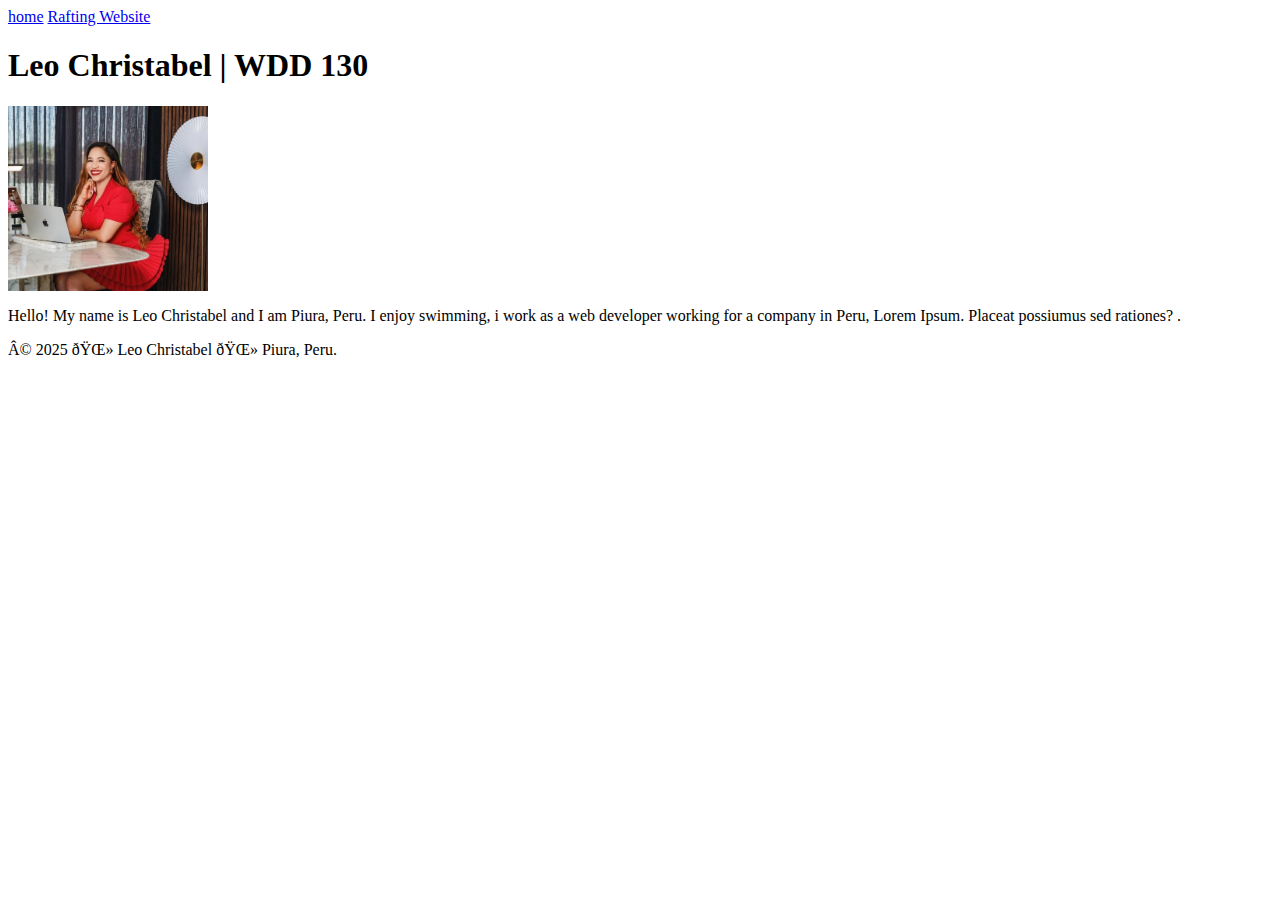
==== index.html @ dccb4a2e "first commit" ====
<!DOCTYPE html!>
<html lang="en-US">
    <head>
        <meta charset="utf-g">
        <meta name="viewpoint" content="width=device-width,initial-scale=1.0">
        <title> Leo Christabel |WDD 130</title>
    </head>
    <body>
        <header>
            <nav>
                <a href="#">home</a>
                <a href="wwr/">Rafting Website</a>
            </nav>
        </header>
        <main>
            <h1> Leo Christabel | WDD 130</h1>
            <img src="images/IMG_9895(1).jpg" alt="Hello, my name is Ogbomo Humphrey" width="200">
            <p>Hello! My name is Leo Christabel and I am Piura, Peru. I enjoy swimming, i work as a web developer working for a company in Peru, Lorem Ipsum. Placeat possiumus sed rationes? .</p>
        </main>
        <footer>
            <P>© 2025  🌻 Leo Christabel 🌻 Piura, Peru. </P>
        </footer>
    </body>
</html>
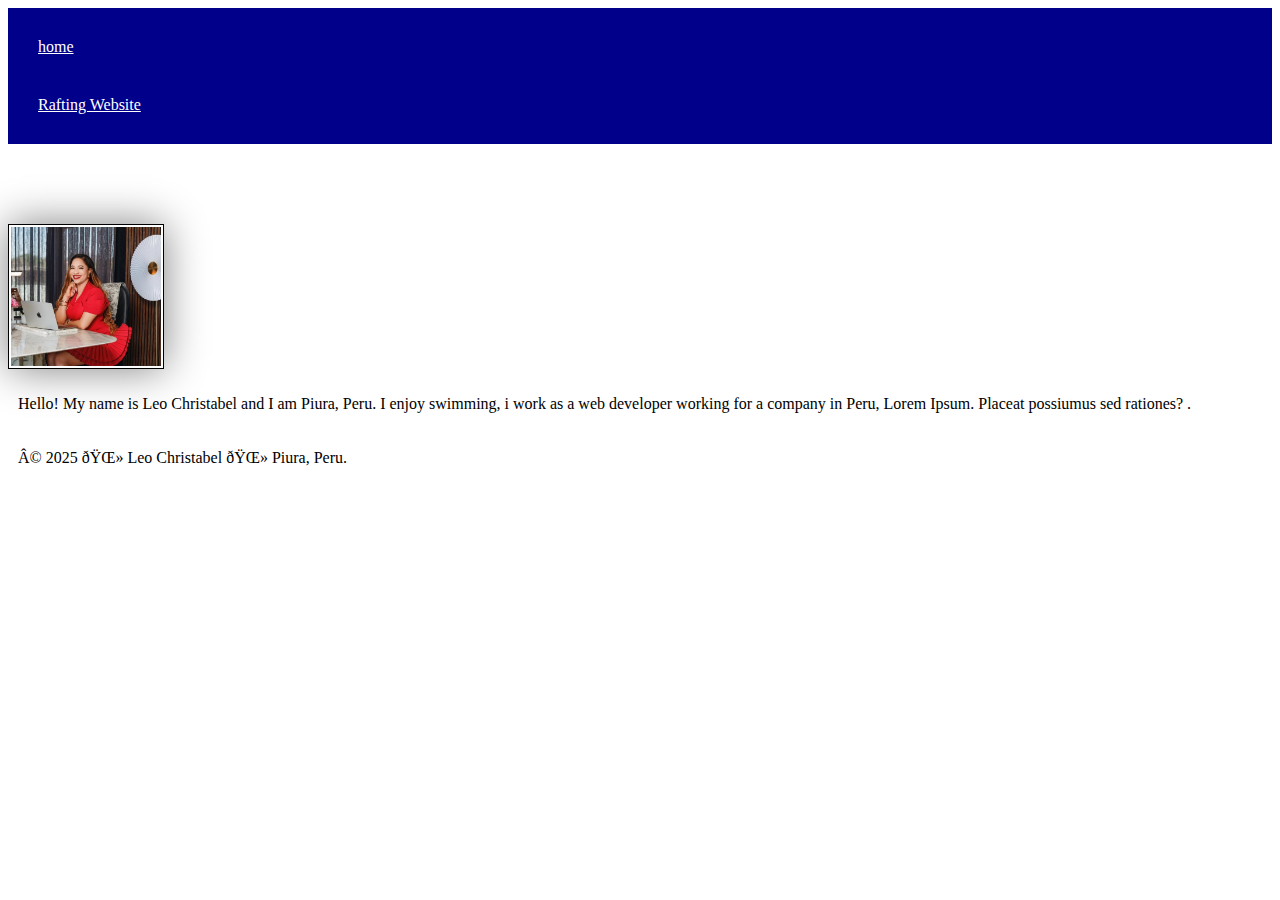
==== commit a7280260: "css work added" ====
--- a/index.html
+++ b/index.html
@@ -1,6 +1,7 @@
 <!DOCTYPE html!>
 <html lang="en-US">
     <head>
+        <link rel="stylesheet" href="styles/styles.css"
         <meta charset="utf-g">
         <meta name="viewpoint" content="width=device-width,initial-scale=1.0">
         <title> Leo Christabel |WDD 130</title>
@@ -15,7 +16,9 @@
         <main>
             <h1> Leo Christabel | WDD 130</h1>
             <img src="images/IMG_9895(1).jpg" alt="Hello, my name is Ogbomo Humphrey" width="200">
-            <p>Hello! My name is Leo Christabel and I am Piura, Peru. I enjoy swimming, i work as a web developer working for a company in Peru, Lorem Ipsum. Placeat possiumus sed rationes? .</p>
+            <p>Hello! My name is Leo Christabel and I am Piura, Peru. I enjoy swimming, 
+                i work as a web developer working for 
+                a company in Peru, Lorem Ipsum. Placeat possiumus sed rationes? .</p>
         </main>
         <footer>
             <P>© 2025  🌻 Leo Christabel 🌻 Piura, Peru. </P>
--- a/styles/styles.css
+++ b/styles/styles.css
@@ -0,0 +1,22 @@
+nav {
+    background-color: darkblue;
+    padding: 10px;
+}
+nav a{
+    color: white;
+    display: block;
+    padding: 20px;
+}
+h1 {
+ color:white ;
+}
+img{
+    width: 150px;
+    height: auto;
+    border: 1px solid black;
+    padding: 2px;
+    box-shadow: 0 0 40px gray;
+}
+p{
+    padding: 10px;
+}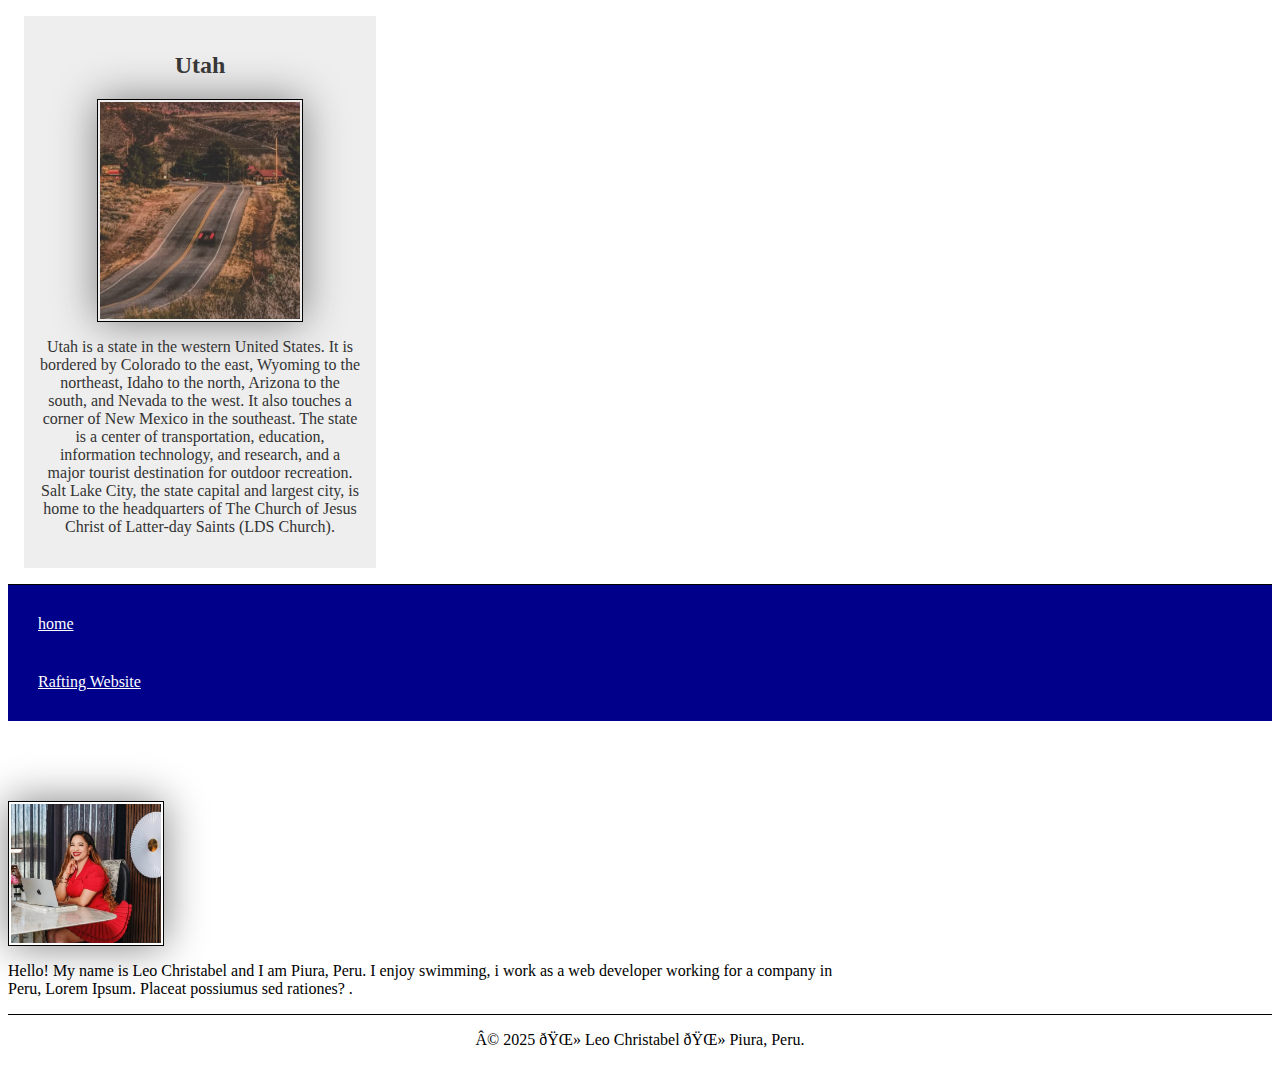
==== commit 98e11232: "new index added" ====
--- a/index.html
+++ b/index.html
@@ -5,6 +5,16 @@
         <meta charset="utf-g">
         <meta name="viewpoint" content="width=device-width,initial-scale=1.0">
         <title> Leo Christabel |WDD 130</title>
+        <meta name="description" content="things about Utah.">
+        <meta name="author" content="Humphrey Miles">
+        <body>
+            <aside>
+                <h2>Utah</h2>
+                <img src="images/photo-1563.jpg" alt="Utah landscape">
+                <p>Utah is a state in the western United States. It is bordered by Colorado to the east, Wyoming to the northeast, Idaho to the north, Arizona to the south, and Nevada to the west. It also touches a corner of New Mexico in the southeast. The state is a center of transportation, education, information technology, and research, and a major tourist destination for outdoor recreation. Salt Lake City, the state capital and largest city, is home to the headquarters of The Church of Jesus Christ of Latter-day Saints (LDS Church).</p>
+            </aside>
+            <footer></footer>
+        </body>
     </head>
     <body>
         <header>
--- a/styles/styles.css
+++ b/styles/styles.css
@@ -19,4 +19,30 @@
 }
 p{
     padding: 10px;
+}
+main {
+    max-width: 840px;
+}
+aside{
+    width: 20rem;
+    margin: 1rem;
+    border: 1px; solid rgb(0 0 0 /0.2); 
+    padding: 1rem;
+    background-color:#eee ;
+    color: #333;
+    text-align: center;
+}
+aside img{
+    width: 200px;
+    height: auto;
+}
+main img{
+    width: 150px;
+    height: auto;
+}
+p{ padding: 0;}
+footer {
+    margin-top: 15px;
+    border-top: 1px solid #000;
+    text-align: center;
 }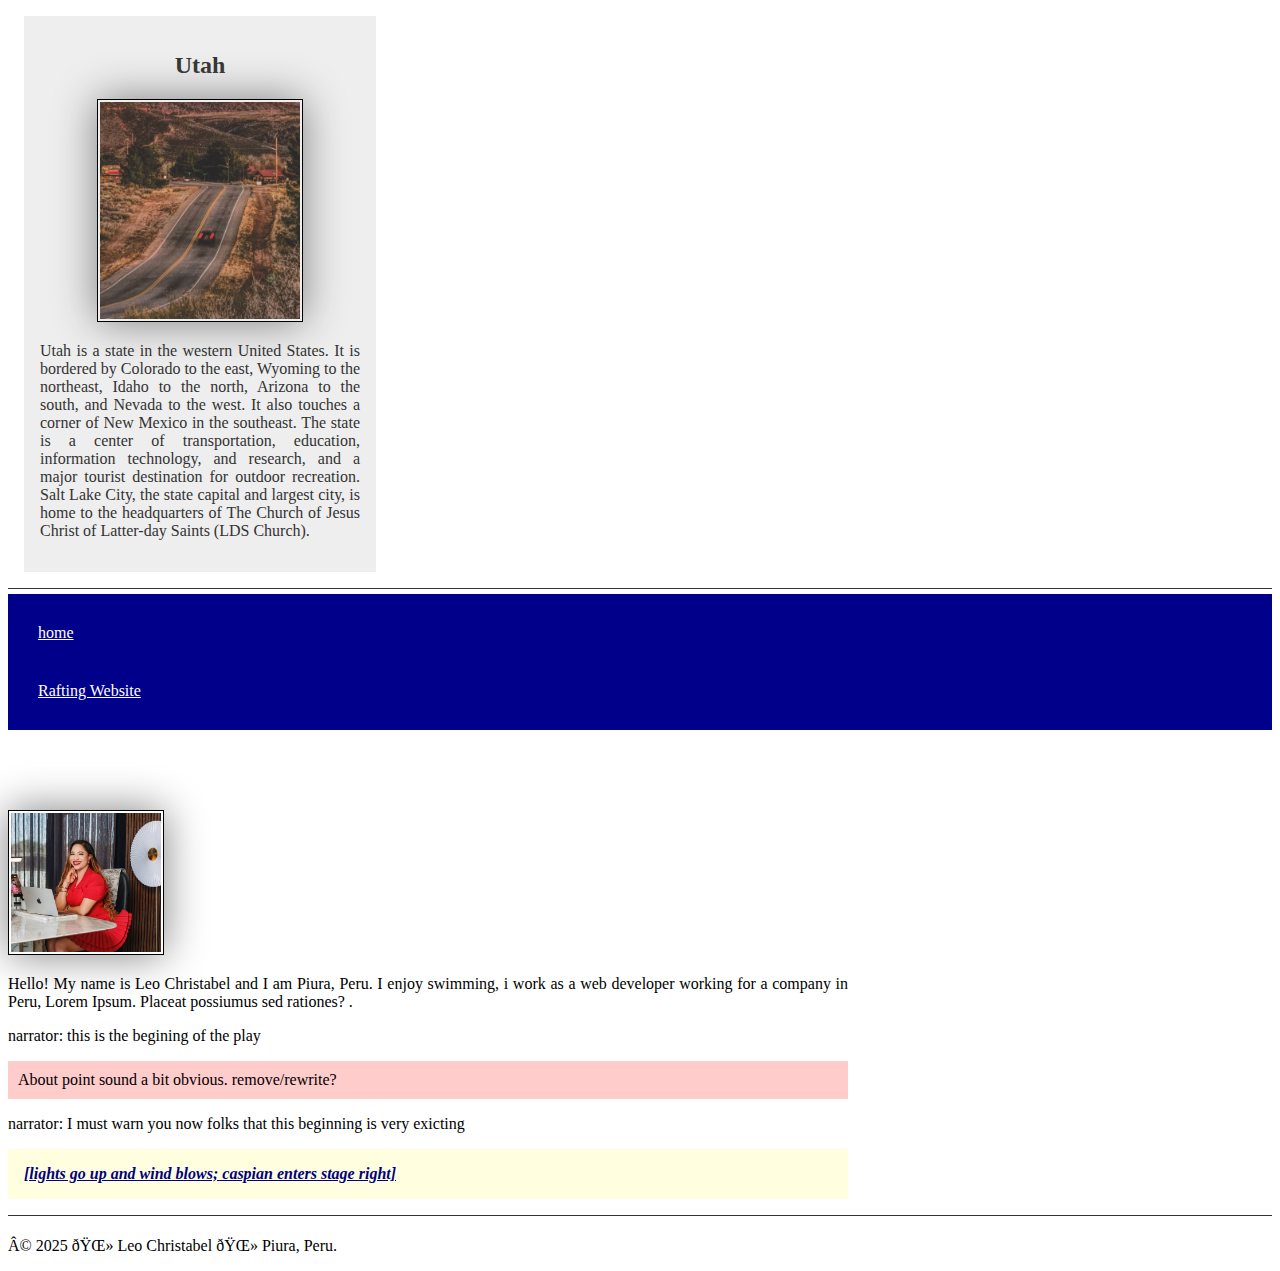
==== commit c02cb724: "new design added" ====
--- a/index.html
+++ b/index.html
@@ -1,4 +1,4 @@
-<!DOCTYPE html!>
+<!DOCTYPE html>
 <html lang="en-US">
     <head>
         <link rel="stylesheet" href="styles/styles.css"
@@ -11,7 +11,12 @@
             <aside>
                 <h2>Utah</h2>
                 <img src="images/photo-1563.jpg" alt="Utah landscape">
-                <p>Utah is a state in the western United States. It is bordered by Colorado to the east, Wyoming to the northeast, Idaho to the north, Arizona to the south, and Nevada to the west. It also touches a corner of New Mexico in the southeast. The state is a center of transportation, education, information technology, and research, and a major tourist destination for outdoor recreation. Salt Lake City, the state capital and largest city, is home to the headquarters of The Church of Jesus Christ of Latter-day Saints (LDS Church).</p>
+                <p>Utah is a state in the western United States. 
+                    It is bordered by Colorado to the east, Wyoming to the northeast,
+                     Idaho to the north, Arizona to the south, and Nevada to the west. It also touches a corner
+                      of New Mexico in the southeast. The state is a center of transportation, education, information technology, 
+                      and research, and a major tourist destination for outdoor recreation. Salt Lake City, the state capital and largest city, 
+                      is home to the headquarters of The Church of Jesus Christ of Latter-day Saints (LDS Church).</p>
             </aside>
             <footer></footer>
         </body>
@@ -25,13 +30,19 @@
         </header>
         <main>
             <h1> Leo Christabel | WDD 130</h1>
-            <img src="images/IMG_9895(1).jpg" alt="Hello, my name is Ogbomo Humphrey" width="200">
+            <img src="images/IMG_9895(1).jpg" alt="About myself Leo Christabel" width="200">
             <p>Hello! My name is Leo Christabel and I am Piura, Peru. I enjoy swimming, 
                 i work as a web developer working for 
                 a company in Peru, Lorem Ipsum. Placeat possiumus sed rationes? .</p>
+
+                
+                <link rel="stylesheet" href="styles/styles.css">
+                <p> narrator: this is the begining of the play</p>
+                <p class="editorial"> About point sound a bit obvious. remove/rewrite?</p>
+                <p> narrator: I must warn you now folks that this beginning is very exicting</p>
+                <p id="highlight" class="note">[lights go up and wind blows; caspian enters stage right]</p> 
         </main>
         <footer>
             <P>© 2025  🌻 Leo Christabel 🌻 Piura, Peru. </P>
         </footer>
-    </body>
-</html>+ --- a/styles/styles.css
+++ b/styles/styles.css
@@ -45,4 +45,46 @@
     margin-top: 15px;
     border-top: 1px solid #000;
     text-align: center;
+}
+.note {
+    font-style: italic;
+    font-weight: bold;
+    color: navy;
+  }
+  
+  .editorial {
+    background: rgb(255 0 0 / 0.2);
+    padding: 10px;
+  }
+#highlight {
+    text-decoration: underline;
+    background-color: lightyellow;
+    padding: 1rem;
+}
+
+
+section {
+    width: 75vw;
+    margin: 1rem auto;
+    background-color: burlywood;
+    padding: 1rem;
+    border: 1px solid rgb(0 0 0 / 0.1);
+}
+p{
+    text-align: justify;
+}
+.col1 img{
+    float: right;
+    margin: 0 0 15px 15px;
+    border: 1px solid rgba(0, 0, 0, / .3);
+    box-shadow: 0 0 30px #777;
+}
+footer{
+    border-top: 1px solid #333;
+    padding-top: 5px;
+    text-align: left;
+    	/* Remove the comment below and observe the results. */
+
+  /* clear: both; */
+
 }--- a/styles/styles.css
+++ b/styles/styles.css
@@ -45,4 +45,46 @@
     margin-top: 15px;
     border-top: 1px solid #000;
     text-align: center;
+}
+.note {
+    font-style: italic;
+    font-weight: bold;
+    color: navy;
+  }
+  
+  .editorial {
+    background: rgb(255 0 0 / 0.2);
+    padding: 10px;
+  }
+#highlight {
+    text-decoration: underline;
+    background-color: lightyellow;
+    padding: 1rem;
+}
+
+
+section {
+    width: 75vw;
+    margin: 1rem auto;
+    background-color: burlywood;
+    padding: 1rem;
+    border: 1px solid rgb(0 0 0 / 0.1);
+}
+p{
+    text-align: justify;
+}
+.col1 img{
+    float: right;
+    margin: 0 0 15px 15px;
+    border: 1px solid rgba(0, 0, 0, / .3);
+    box-shadow: 0 0 30px #777;
+}
+footer{
+    border-top: 1px solid #333;
+    padding-top: 5px;
+    text-align: left;
+    	/* Remove the comment below and observe the results. */
+
+  /* clear: both; */
+
 }